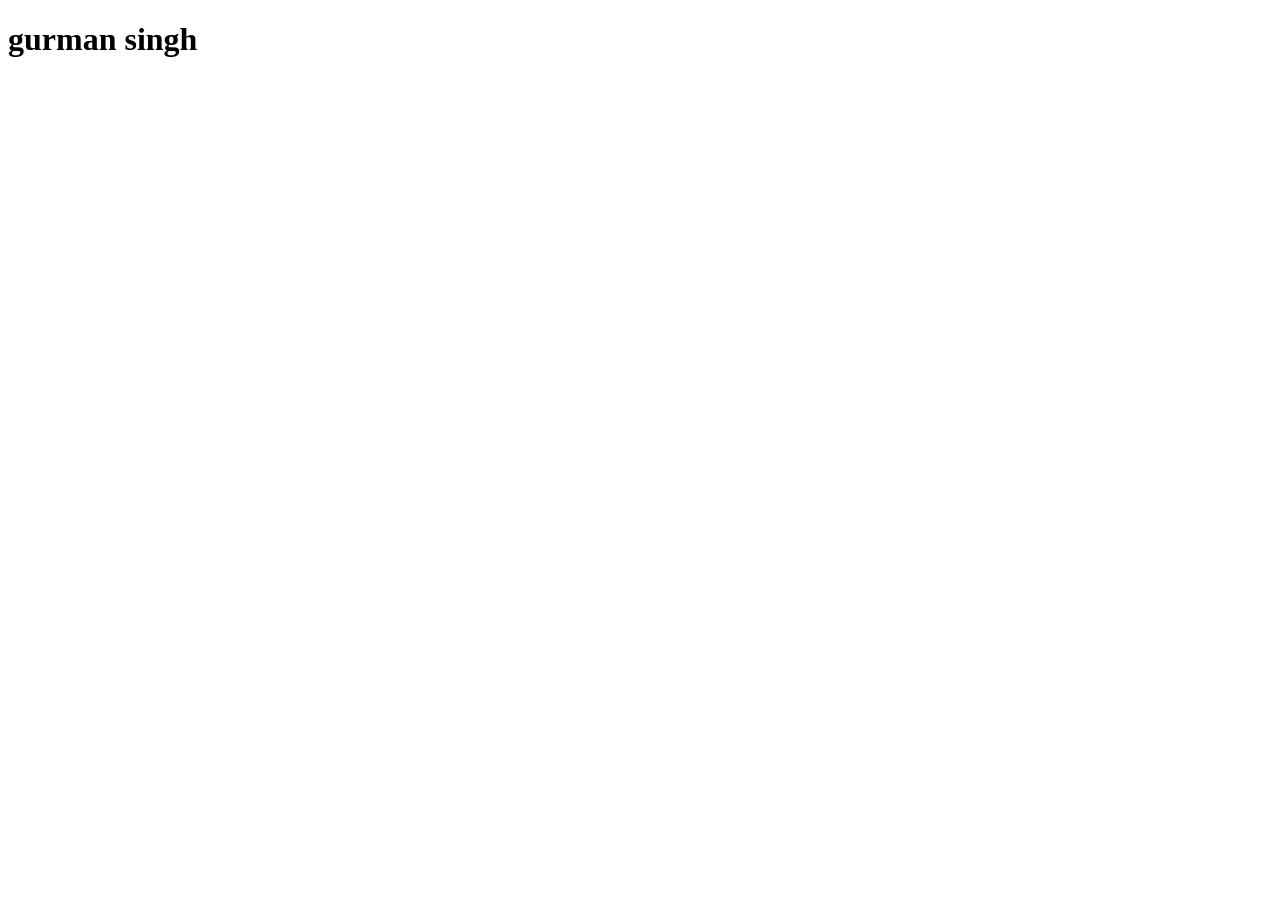
==== html-assignment/index.html @ f7444f67 "adds the index.html file" ====
<!DOCTYPE html>
<html lang="en">
<head>
    <meta charset="UTF-8">
    <meta name="viewport" content="width=device-width, initial-scale=1.0">
    <title>Document</title>
</head>
<body>
    <header>
        <h1>gurman singh</h1>
    </header>
</body>
</html>
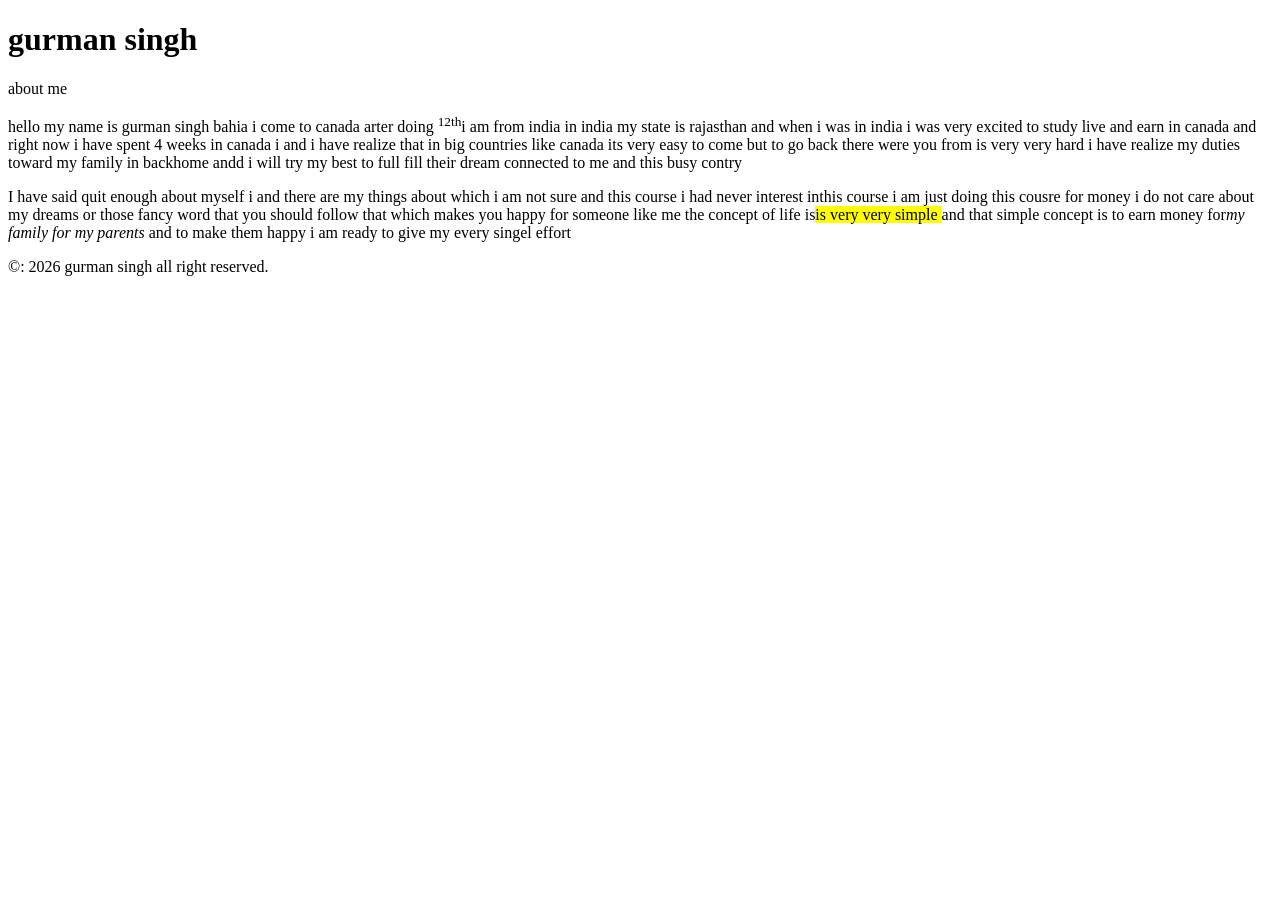
==== commit 65cf3845: "added  paragraph 1 and 2  and added quate and footer" ====
--- a/html-assignment/index.html
+++ b/html-assignment/index.html
@@ -3,11 +3,18 @@
 <head>
     <meta charset="UTF-8">
     <meta name="viewport" content="width=device-width, initial-scale=1.0">
-    <title>Document</title>
+    <title>html assignment </title>
 </head>
 <body>
     <header>
         <h1>gurman singh</h1>
+        
     </header>
+    <article>about me</article>
+    <P>hello my name is gurman singh bahia  i come to canada arter doing <sup> 12th</sup>i am from india in india my state is rajasthan and when i was in india i was very excited to study live and earn in canada and right now i have spent 4 weeks in canada i and i have realize that in big countries like canada its very easy to come but to go back there were you from is very very hard i have realize my duties toward my family in backhome andd i will try my best to full fill their dream connected to me and this busy contry 
+         </P>
+         <P>I have said quit enough about myself i and there are my things about which i am not sure and this course <abbr title="interactive media design"></abbr>i had never interest inthis course i am just doing this cousre for money i do not care about my dreams or those fancy word that you should follow that which makes you happy for someone like me the concept of life is<mark>is very very simple </mark>   and that simple concept is to earn money for<EM>my family for my parents </EM>  and to make them happy i am ready to give my every singel effort 
+               </P>
+<FOOTER><P>&copy: 2026 gurman singh all right reserved. </P></FOOTER>
 </body>
 </html>
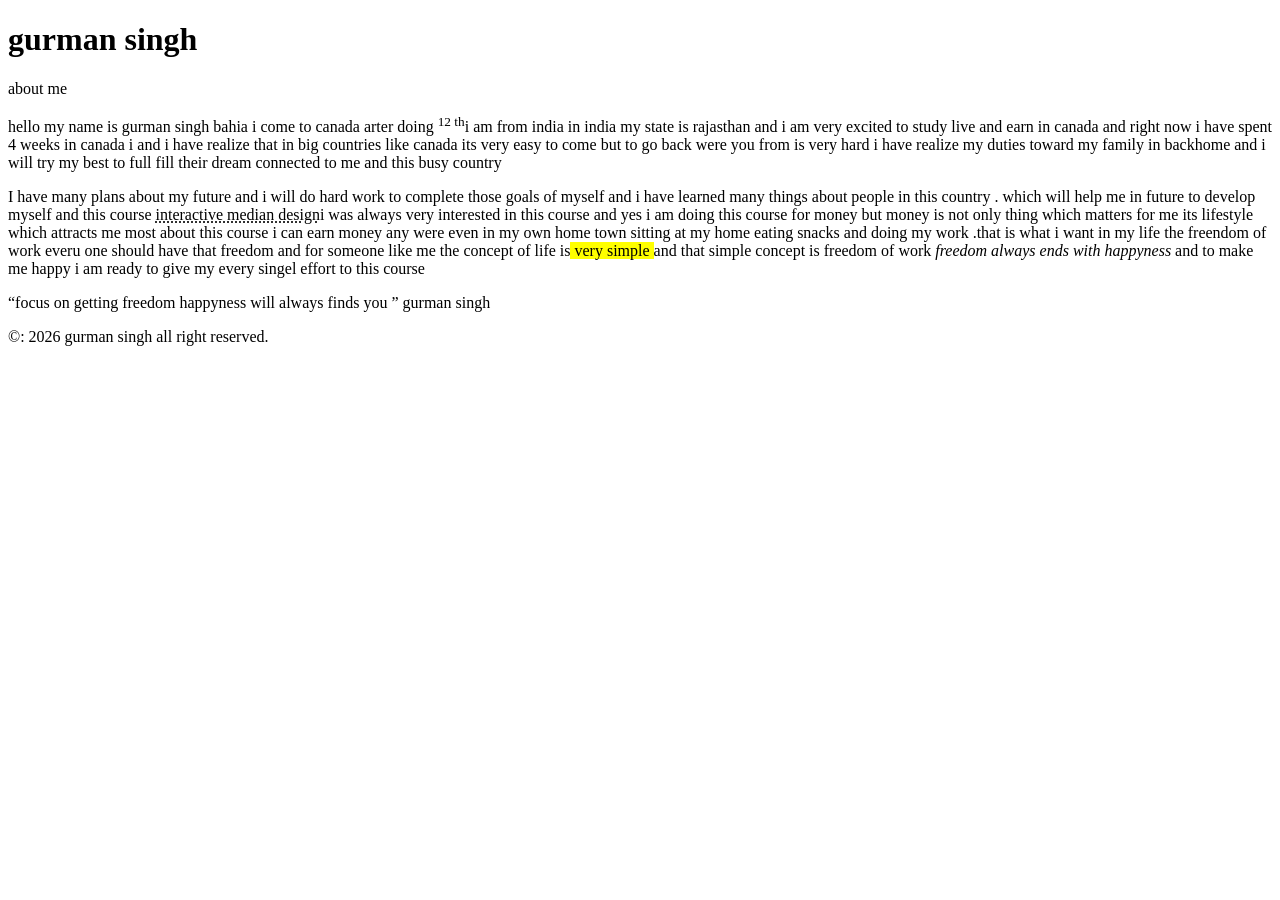
==== commit 4a6823a2: "added paragraph 1 2and added quates and footer" ====
--- a/html-assignment/index.html
+++ b/html-assignment/index.html
@@ -11,10 +11,11 @@
         
     </header>
     <article>about me</article>
-    <P>hello my name is gurman singh bahia  i come to canada arter doing <sup> 12th</sup>i am from india in india my state is rajasthan and when i was in india i was very excited to study live and earn in canada and right now i have spent 4 weeks in canada i and i have realize that in big countries like canada its very easy to come but to go back there were you from is very very hard i have realize my duties toward my family in backhome andd i will try my best to full fill their dream connected to me and this busy contry 
+    <P>hello my name is gurman singh bahia  i come to canada arter doing <sup> 12 th</sup>i am from india in india my state is rajasthan and  i am very excited to study live and earn in canada and right now i have spent 4 weeks in canada i and i have realize that in big countries like canada its very easy to come but to go back were you from is  very hard i have realize my duties toward my family in backhome and i will try my best to full fill their dream connected to me and this busy country 
          </P>
-         <P>I have said quit enough about myself i and there are my things about which i am not sure and this course <abbr title="interactive media design"></abbr>i had never interest inthis course i am just doing this cousre for money i do not care about my dreams or those fancy word that you should follow that which makes you happy for someone like me the concept of life is<mark>is very very simple </mark>   and that simple concept is to earn money for<EM>my family for my parents </EM>  and to make them happy i am ready to give my every singel effort 
+         <P>I have many plans about my future and i will do hard work to complete those goals of myself  and i have learned many things about people in this country . which will help me in future to  develop myself and this course <abbr title=>interactive median design</abbr>i was always very interested in this course and yes i am doing this course for money but money is not only thing which matters for me its lifestyle which attracts me most about this course i can earn money any were even in my own  home town sitting at my home eating snacks and doing my work .that is what i want in my life the freendom of work everu one should have that freedom and for someone like me the concept of life is<mark>  very simple </mark>   and that simple concept is freedom of work <EM>freedom always ends with happyness </EM>  and to make me happy i am ready to give my every singel effort to this course 
                </P>
+               <Q>focus on getting freedom happyness will always finds you </Q> gurman singh
 <FOOTER><P>&copy: 2026 gurman singh all right reserved. </P></FOOTER>
 </body>
 </html>
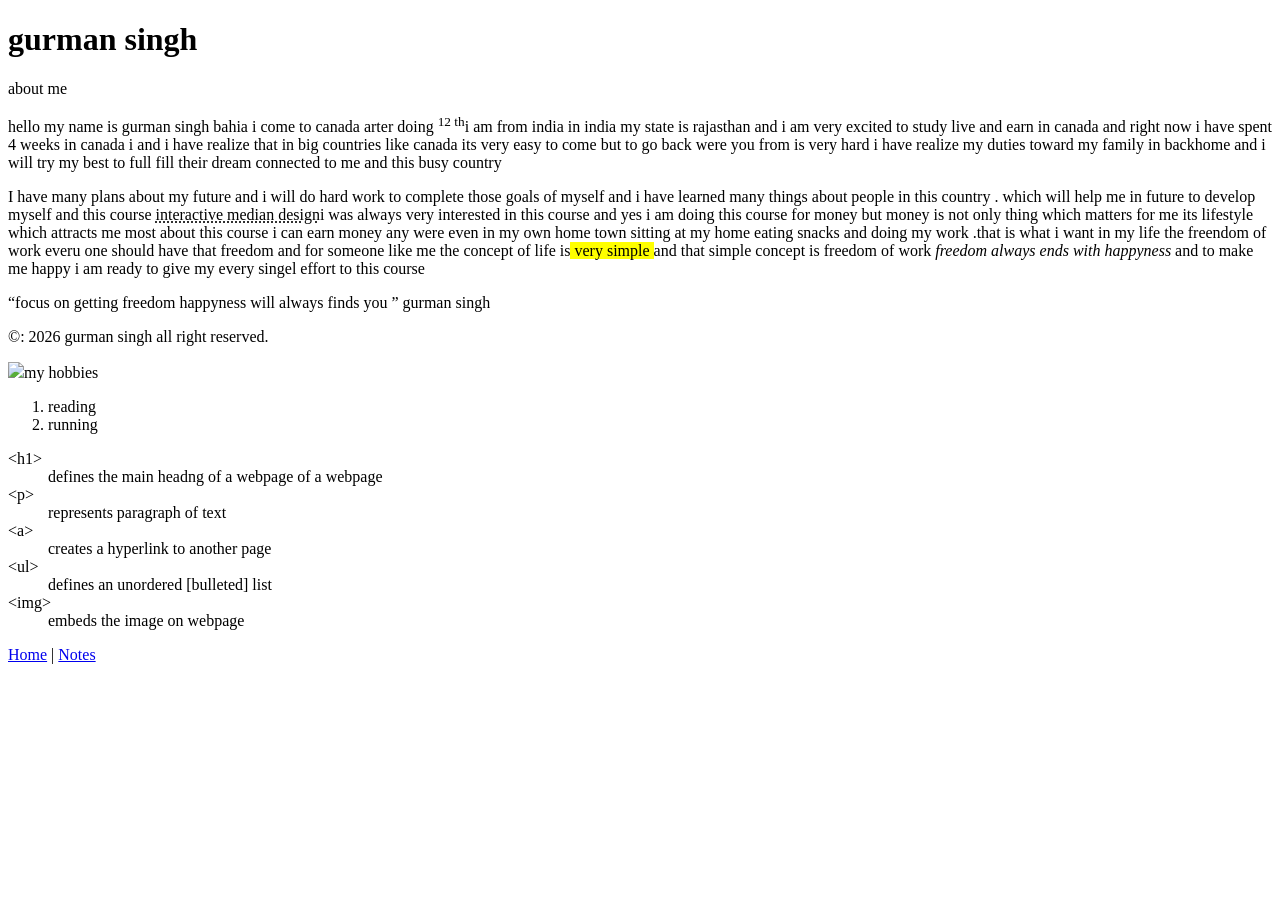
==== commit 4fa246e7: "added hobbies my image and list of hobbies and 5 html tags with description  and navigation between " ====
--- a/html-assignment/index.html
+++ b/html-assignment/index.html
@@ -19,3 +19,30 @@
 <FOOTER><P>&copy: 2026 gurman singh all right reserved. </P></FOOTER>
 </body>
 </html>
+<img src="gurman singh.jpeg"
+<h1>my hobbies</h1>
+<ol>
+    <li>reading</li>
+    <li>running</li>
+</ol>
+    <dl>
+        <dt>&lt;h1&gt;</dt>
+        <dd>defines the main headng of a webpage of a webpage</dd>
+
+        <dt>&lt;p&gt;</dt>
+        <dd>represents paragraph of text</dd>
+
+        <dt>&lt;a&gt;</dt>
+        <dd>creates a hyperlink to another page </dd>
+
+        <dt>&lt;ul&gt;</dt>
+        <dd>defines an unordered [bulleted] list</dd>
+
+        <dt>&lt;img&gt;</dt>
+        <dd>embeds the image on webpage</dd>
+
+    </dl>
+    <nav>
+  <a href="index.html">Home</a> |
+  <a href="notes.html">Notes</a>
+</nav>
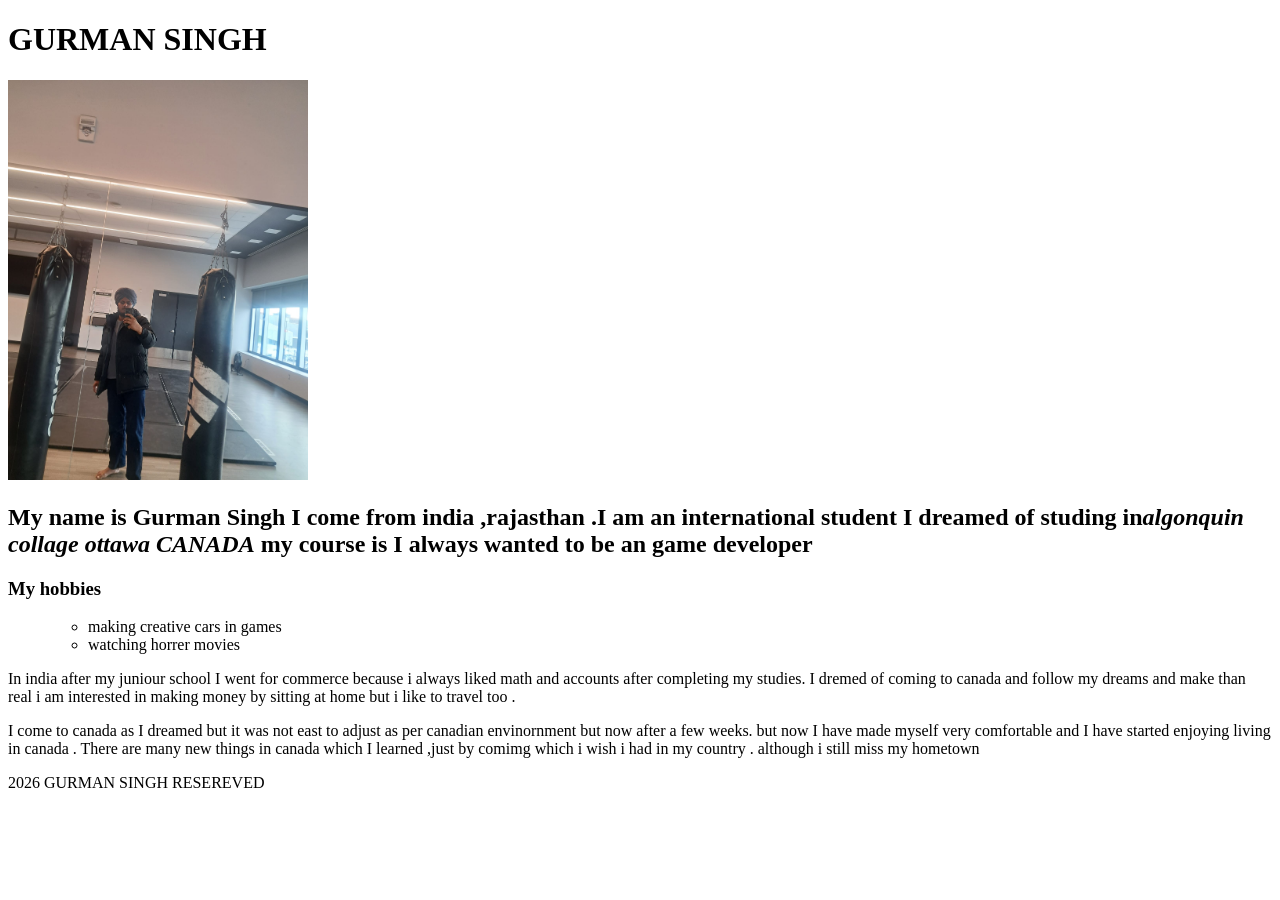
==== commit 980dd8b6: "html-assignment" ====
--- a/html-assignment/index.html
+++ b/html-assignment/index.html
@@ -5,44 +5,37 @@
     <meta name="viewport" content="width=device-width, initial-scale=1.0">
     <title>html assignment </title>
 </head>
+
+
 <body>
     <header>
-        <h1>gurman singh</h1>
-        
+        <nav>
+            <a href="index.html"></a>
+            <a href="notes.html"></a>
+        </nav>
+        <h1>GURMAN SINGH</h1>
     </header>
-    <article>about me</article>
-    <P>hello my name is gurman singh bahia  i come to canada arter doing <sup> 12 th</sup>i am from india in india my state is rajasthan and  i am very excited to study live and earn in canada and right now i have spent 4 weeks in canada i and i have realize that in big countries like canada its very easy to come but to go back were you from is  very hard i have realize my duties toward my family in backhome and i will try my best to full fill their dream connected to me and this busy country 
-         </P>
-         <P>I have many plans about my future and i will do hard work to complete those goals of myself  and i have learned many things about people in this country . which will help me in future to  develop myself and this course <abbr title=>interactive median design</abbr>i was always very interested in this course and yes i am doing this course for money but money is not only thing which matters for me its lifestyle which attracts me most about this course i can earn money any were even in my own  home town sitting at my home eating snacks and doing my work .that is what i want in my life the freendom of work everu one should have that freedom and for someone like me the concept of life is<mark>  very simple </mark>   and that simple concept is freedom of work <EM>freedom always ends with happyness </EM>  and to make me happy i am ready to give my every singel effort to this course 
-               </P>
-               <Q>focus on getting freedom happyness will always finds you </Q> gurman singh
-<FOOTER><P>&copy: 2026 gurman singh all right reserved. </P></FOOTER>
-</body>
-</html>
-<img src="gurman singh.jpeg"
-<h1>my hobbies</h1>
-<ol>
-    <li>reading</li>
-    <li>running</li>
-</ol>
-    <dl>
-        <dt>&lt;h1&gt;</dt>
-        <dd>defines the main headng of a webpage of a webpage</dd>
 
-        <dt>&lt;p&gt;</dt>
-        <dd>represents paragraph of text</dd>
+    <main>
+        <img src="gurman singh.jpeg" alt="A PHOTO OF ME" width="300">
+        <article>
+            <h2>My name is Gurman Singh I come from india ,rajasthan .I am an international student I dreamed of studing in<em>algonquin collage ottawa CANADA</em> 
+            my course is <addr title="interactive media design" ></addr> I always wanted to be an game developer </h2>
 
-        <dt>&lt;a&gt;</dt>
-        <dd>creates a hyperlink to another page </dd>
+            <h3>My hobbies </h3>
+            <ol>
+                <ul>
 
-        <dt>&lt;ul&gt;</dt>
-        <dd>defines an unordered [bulleted] list</dd>
+                    <li>making creative  cars in games </li>
+                    <li>watching horrer movies</li>
 
-        <dt>&lt;img&gt;</dt>
-        <dd>embeds the image on webpage</dd>
+                </ul>
+            </ol>
+            <p>In india after my juniour school I went for commerce because i always liked math and accounts after completing my studies. I dremed of coming to canada and follow my dreams and make than real i am interested in making money by sitting at home but i like to travel too .</p>
 
-    </dl>
-    <nav>
-  <a href="index.html">Home</a> |
-  <a href="notes.html">Notes</a>
-</nav>
+            <p>I come to canada as I dreamed but it was not east to adjust as per canadian envinornment but now after a few weeks. but now  I have made myself very comfortable and I have started enjoying  living in canada . There are many new things in canada which I learned ,just by comimg which i wish i had in my country . although i still miss my hometown</p>
+
+        </article>
+        <footer>2026 GURMAN SINGH RESEREVED</footer>
+    </main>
+    </body>
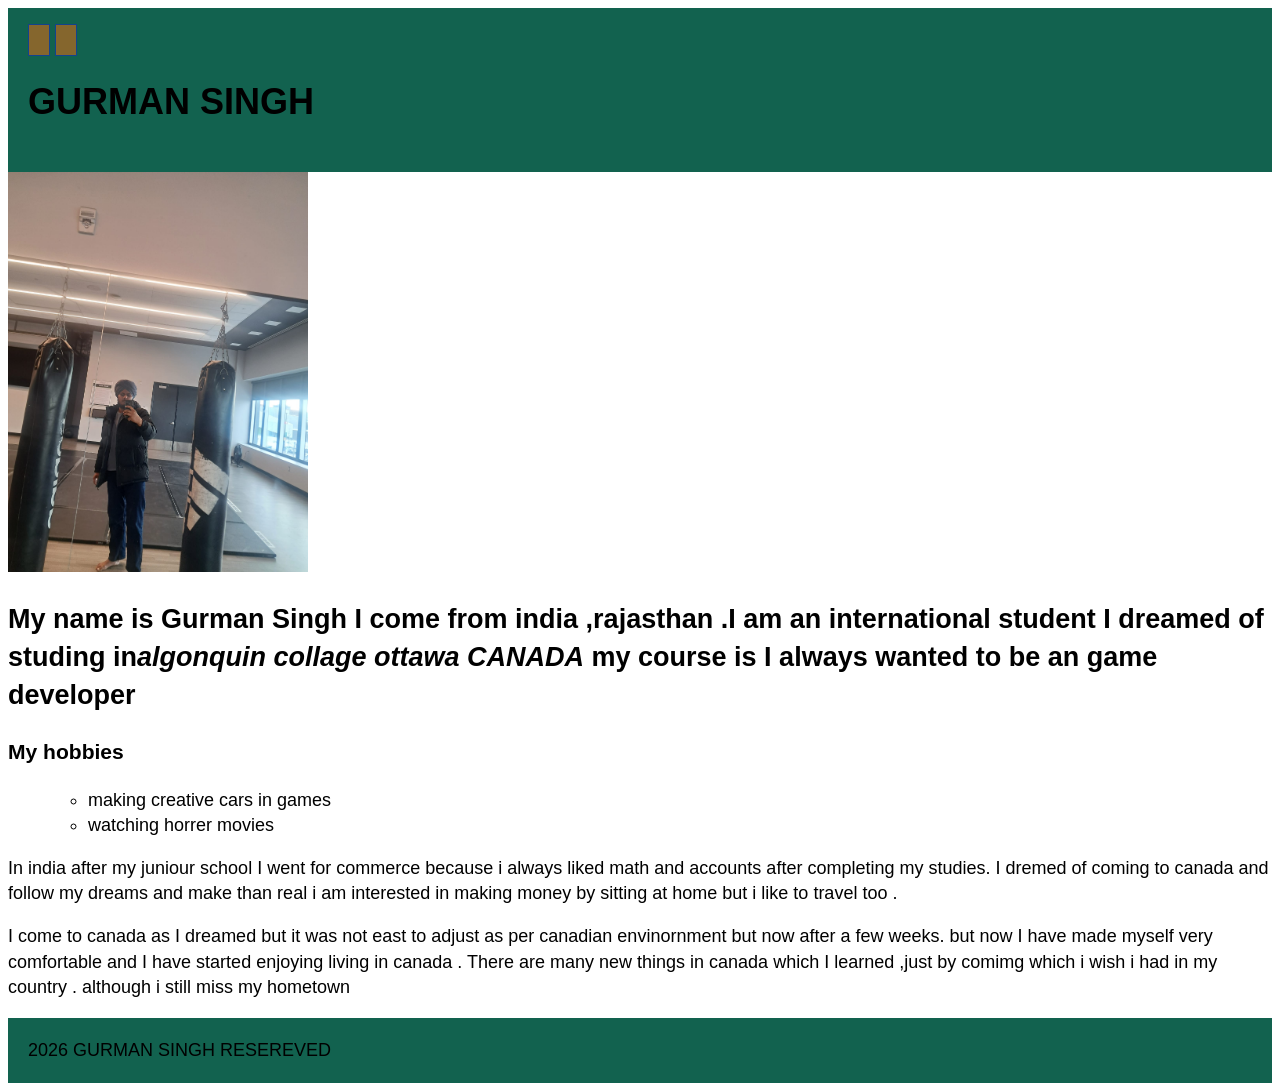
==== commit 0ced2fdd: "add indes.html, notes html and css file" ====
--- a/html-assignment/index.html
+++ b/html-assignment/index.html
@@ -1,6 +1,7 @@
 <!DOCTYPE html>
 <html lang="en">
 <head>
+    <link href="css/style.css" rel="stylesheet">
     <meta charset="UTF-8">
     <meta name="viewport" content="width=device-width, initial-scale=1.0">
     <title>html assignment </title>
--- a/html-assignment/css/style.css
+++ b/html-assignment/css/style.css
@@ -0,0 +1,41 @@
+/* Requirement: Inheritance - target the body tag for font family and 18px size */
+body {
+    font-family: Arial, Helvetica, sans-serif;
+    font-size: 18px;
+    line-height: 1.4;
+}
+
+/* Requirement: Select multiple elements (header and footer) */
+header, footer {
+    background-color: #12624f;
+    padding: 20px;
+}
+
+/* Requirement: Class selector for text colour */
+.site-title {
+    color: #5f415c;
+}
+
+/* Requirement: ID selector with specific box-shadow placement */
+/* 0 horizontal, 0 vertical, 2px blur, 1px spread, black colour */
+#my-image {
+    box-shadow: 0px 0px 2px 1px black;
+}
+
+/* Requirement: nth-child selector for odd list items */
+.hobby-list li:nth-child(odd) {
+    background-color: #4b0909;
+}
+
+/* Navigation Styling (Requirement: remove underlines/add background) */
+nav a {
+    text-decoration: none;
+    background-color: #85662d;
+    border: 1px solid #14428d;
+    padding: 5px 10px;
+    margin-right: 5px;
+}
+
+nav a:hover, nav a:focus {
+    background-color: #13f8d2;
+}
